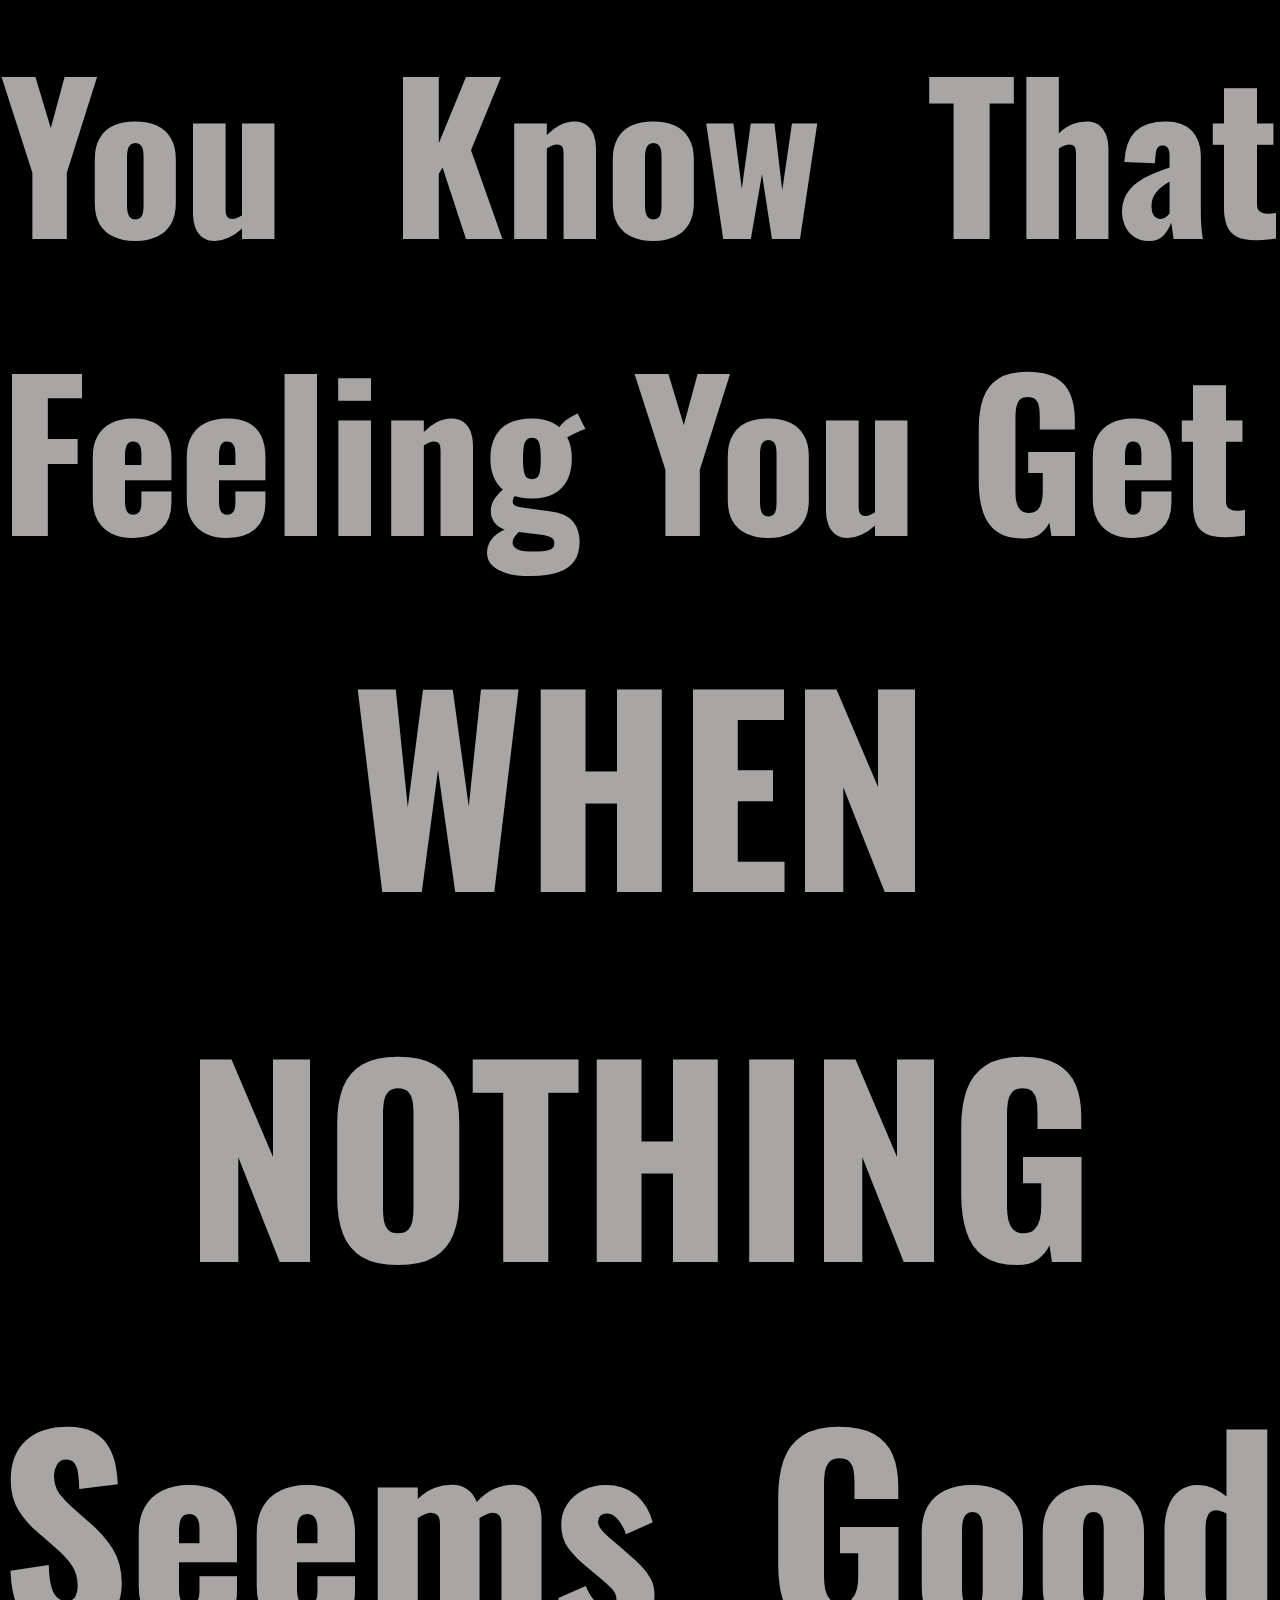
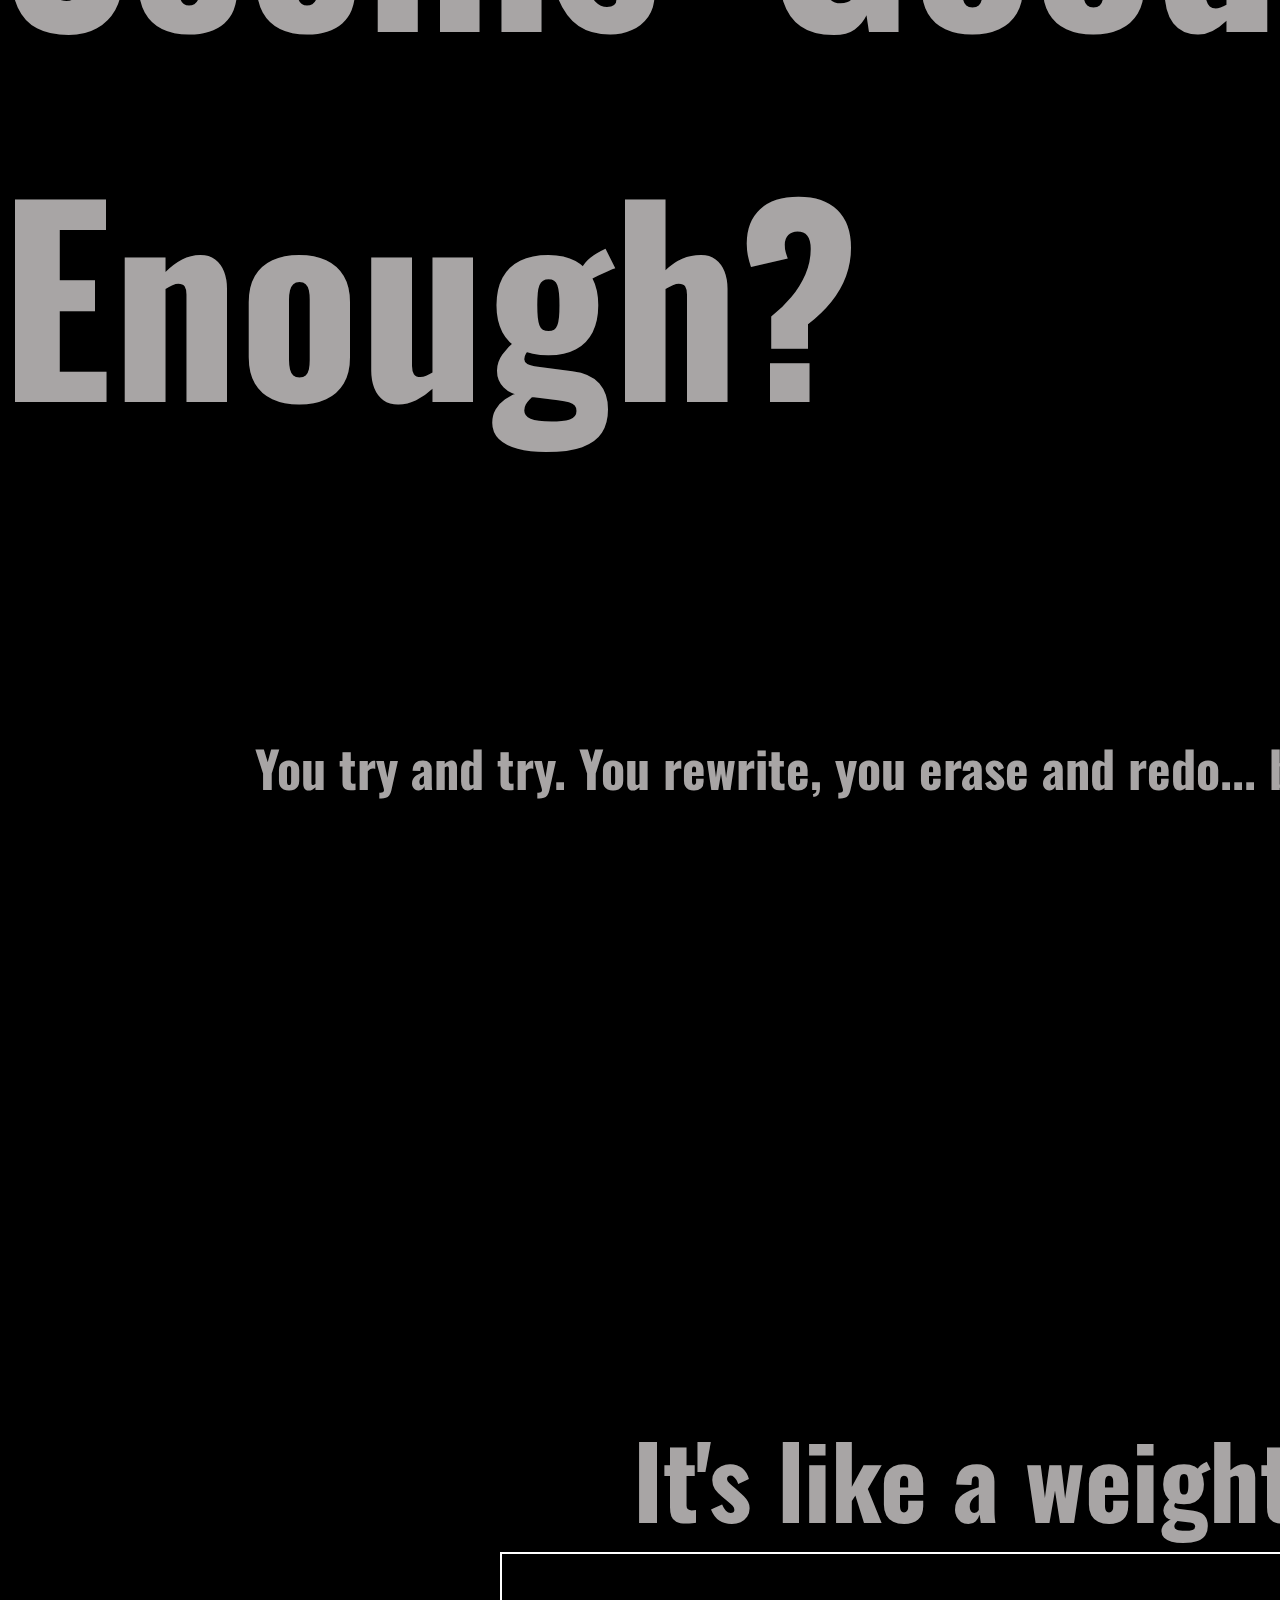
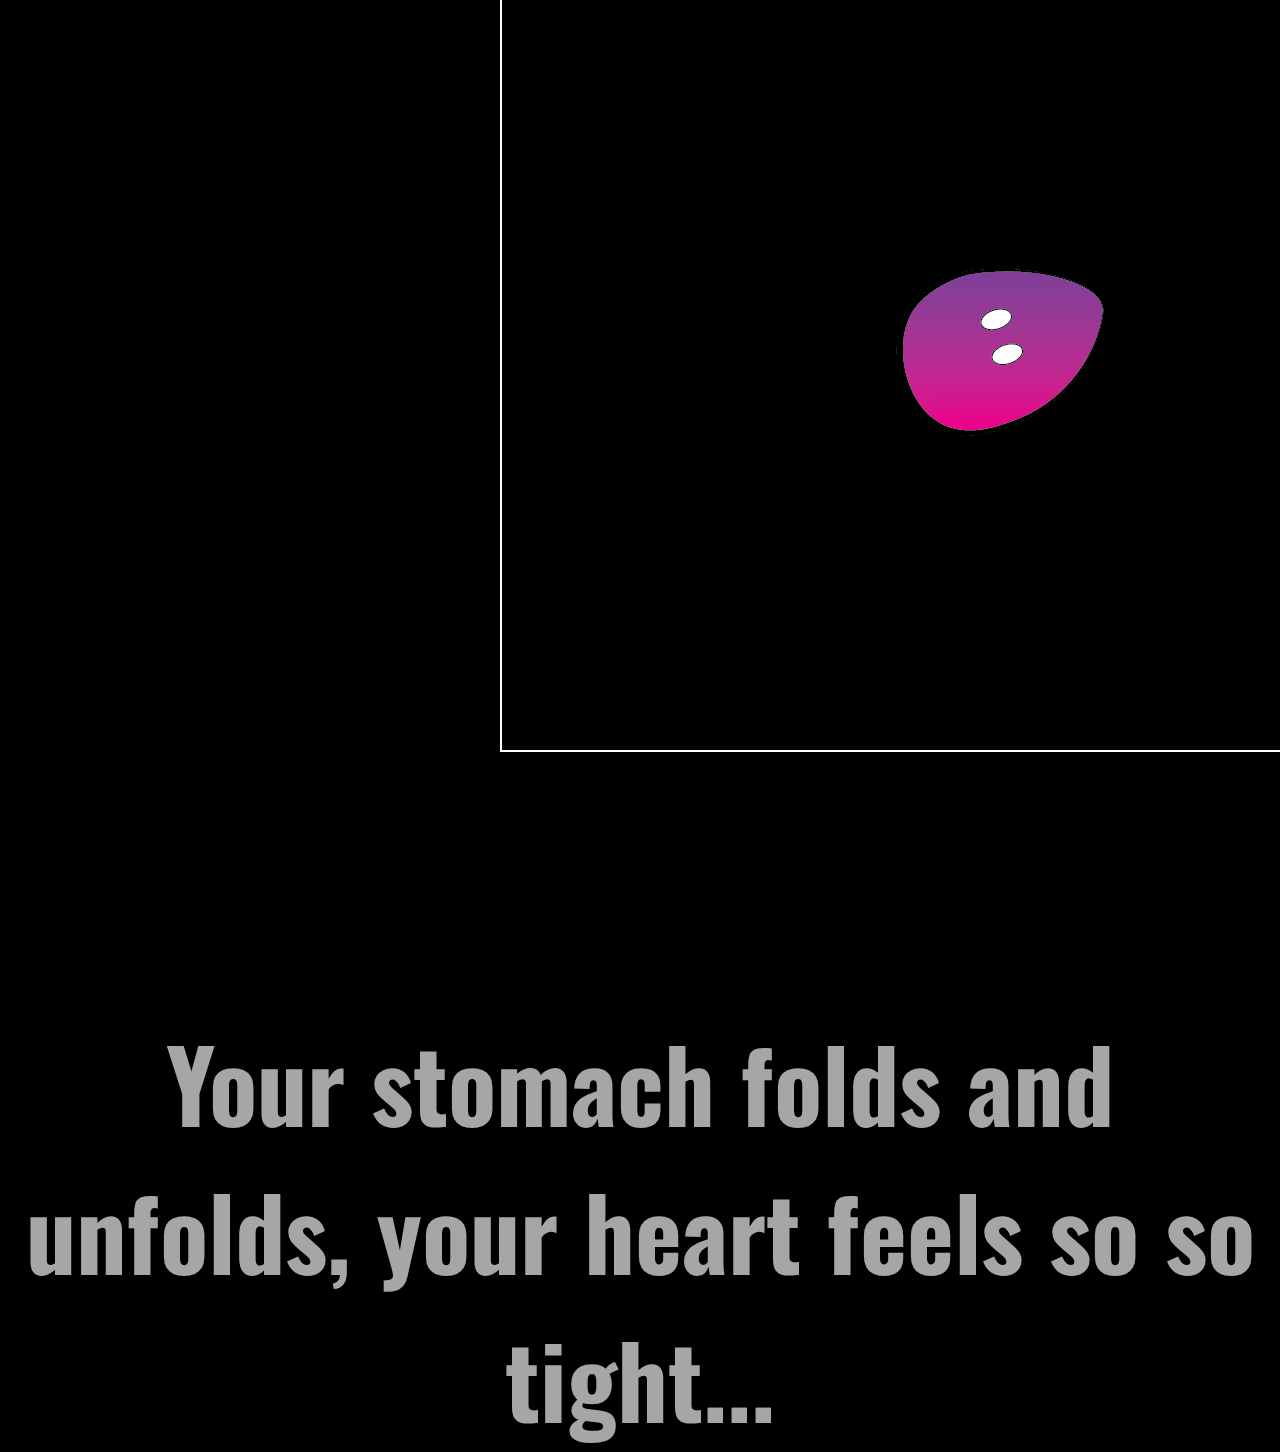
==== midnight-thoughts-main/midnight-thoughts-main/midnight-thoughts-main/midnight-thoughts-main/index.html @ 7000355b "Add files via upload" ====
<!DOCTYPE html>
<html lang="en">

<head>
    <meta charset="UTF-8">
    <meta http-equiv="X-UA-Compatible" content="IE=edge">
    <meta name="viewport" content="width=device-width, initial-scale=1.0">
    <title>Document</title>
    <link rel="stylesheet" href="style.css">
    <script src="js.js" defer></script>
    <style>
        @import url('https://fonts.googleapis.com/css2?family=Oswald&display=swap');
    </style>
</head>

<body>
    <div class="container">
        <div id="title">
            <h1>You know that feeling you get</h1>
            <h2>when nothing</h2>
            <h3>seems good enough?</h3>
        </div>
        <div id="thoughts">

            <h4> You try and try. You rewrite, you erase and redo... but the feeling persists </h4>
                <h5> It's like a weight...</h5>
                    <!-- image button -->
                    <button class="button-container" onclick="myFunction()">
                        <!-- <div id="button">  put pressure on me! </div> -->

                        <img id="egg" class="images" src="imgs/egg-falling.png"> 
                    </button>
                    
                        
                    </div>


                    <h6>Your stomach folds and unfolds, your heart feels so so tight... </h6>





        </div>

    </div>


</body>

</html>
---- midnight-thoughts-main/midnight-thoughts-main/midnight-thoughts-main/midnight-thoughts-main/style.css ----
* {
    margin: 0;
    padding: 0;
    background-color: black;
}

.container {
    font-family: 'Oswald', sans-serif;
    color: rgb(168, 165, 165);
    /* align content vertically */
    vertical-align: baseline;
}

#title {
    margin-left: auto;
    margin-right: auto;
    /* margin: 0; */
    padding: 0;
    border: 0;
    /* choose quality of text over speed (or vice versa) */
    text-rendering: optimizeLegibility;
    /* Smooth the font on the level of the pixel, as opposed to the subpixel. Switching from subpixel rendering to antialiasing for light text on dark backgrounds makes it look lighter. */
    -webkit-font-smoothing: antialiased;
}

h1 {

    font-size: 200px;
    text-align: justify;
    text-transform: capitalize;

}

/* animation color */
@keyframes example {
    0% {
        color: rgb(168, 165, 165);
    }

    100% {
        color: rgb(8, 8, 8);
    }
}

h2 {
    font-size: 250px;
    text-align: center;
    text-transform: uppercase;
    /* target animation set above */
    animation-name: example;
    animation-duration: 3.5s;
    animation-iteration-count: infinite;

}

h3 {
    font-size: 250px;
    text-align: justify;
    text-transform: capitalize;
}

#thoughts {
    width: 2000px;
    margin-left: auto;
    margin-right: auto;
    margin-top: 20%;
    height: fit-content;
}

h4 {

    font-size: 50px;
    text-align: center;
    margin-top: 50px;
}

h5 {
    font-size: 100px;
    text-align: center;
    margin-top: 30%;

}

   

.button-container{
    margin: auto;
    display: flex;
    align-items: center;
    justify-content: center;
	width:50%;
	height:800px;
	border: 2px solid white;
	position:relative;
    transition: bottom linear 1s;
    font-family: 'Oswald', sans-serif;
    color: rgb(168, 165, 165);

}

/* .image-container{

    bottom: 800px;
   
}

.image-container-down{
 
	bottom:0px;
} */

#egg{
    width:208px;
    display: block;
}

h6{
    font-size: 100px;
    text-align: center;
    margin-top: 20%;
    
}
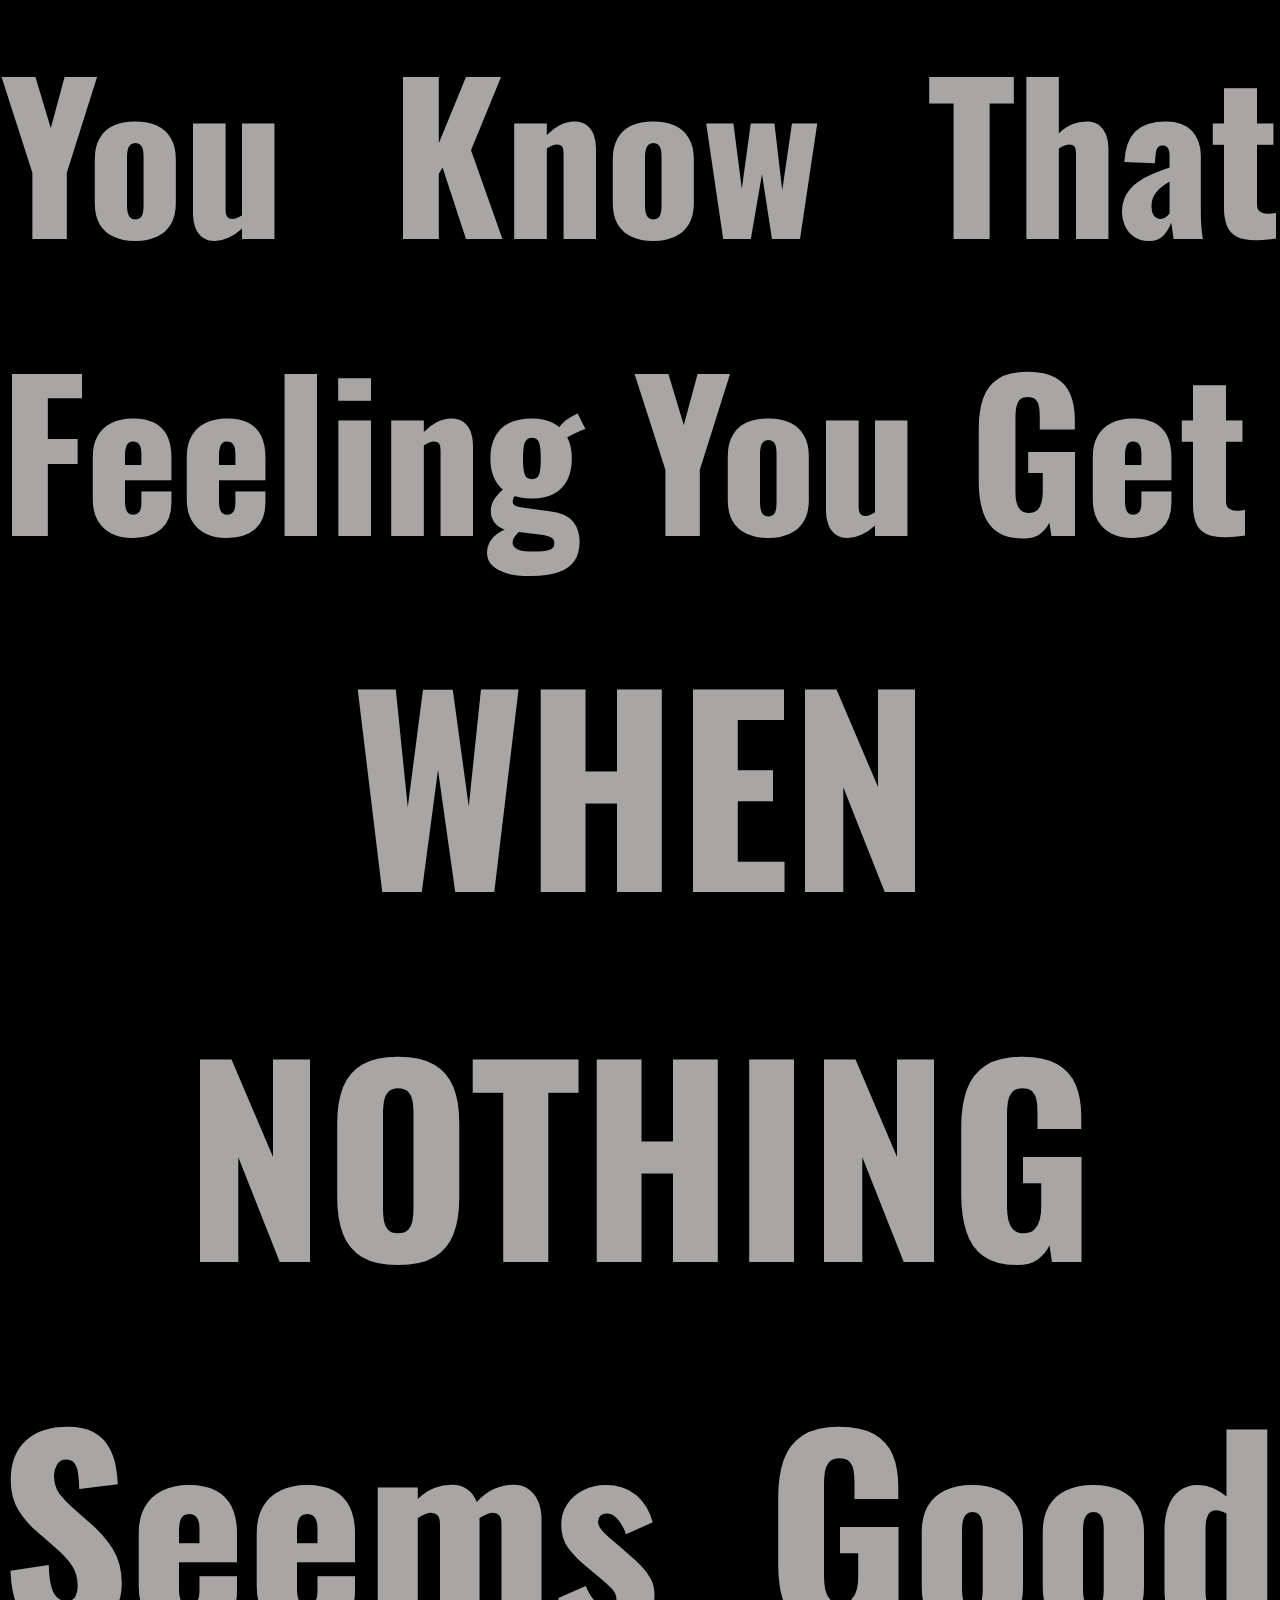
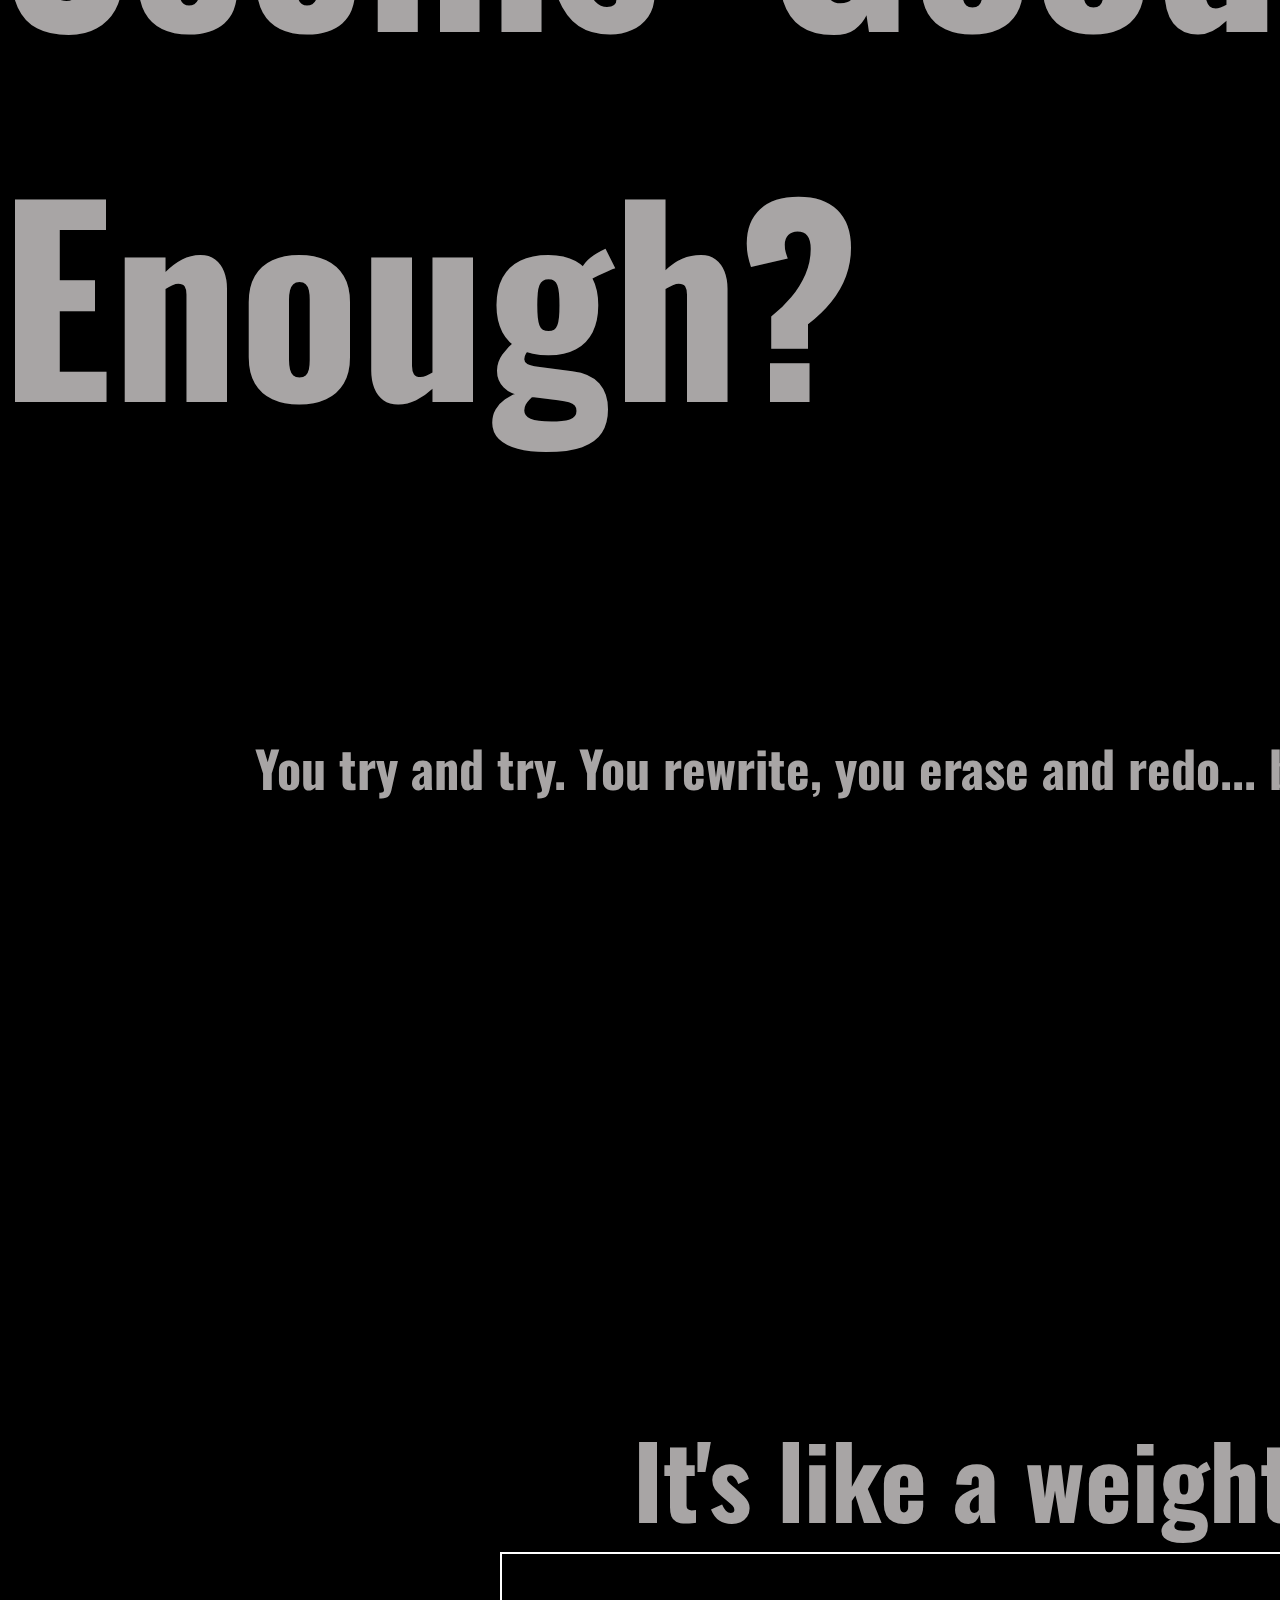
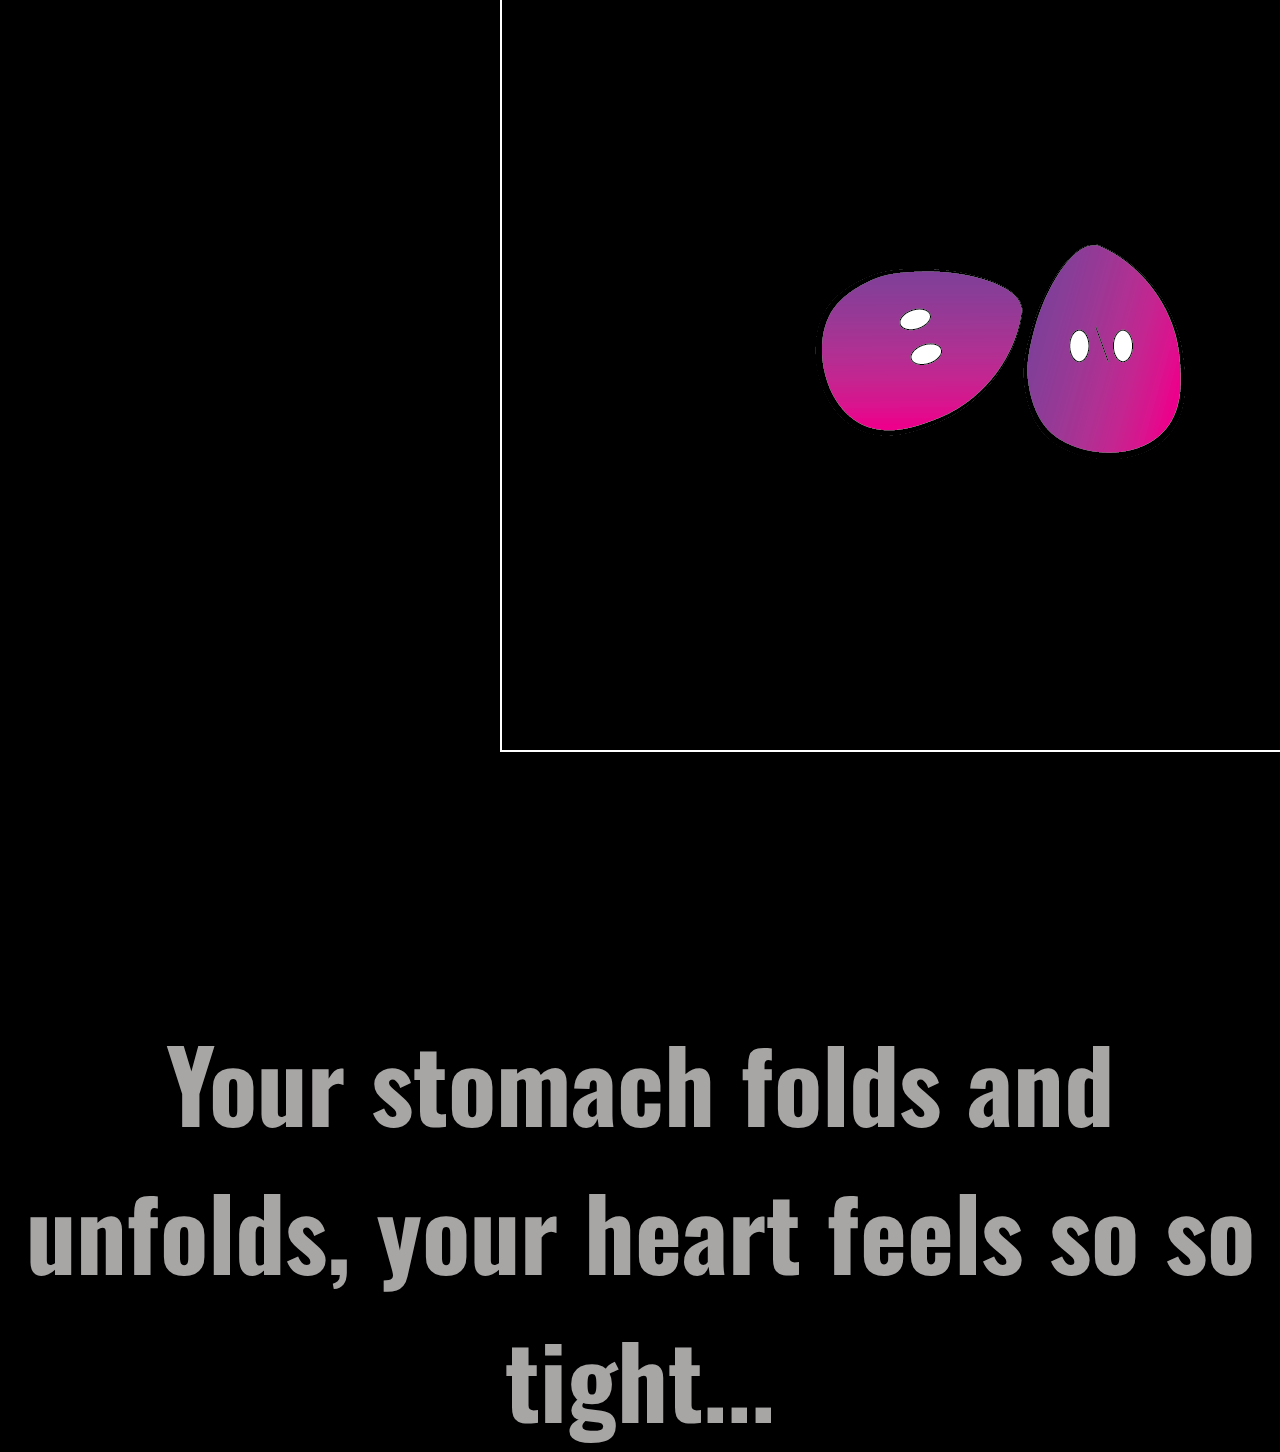
==== commit e291014e: "Add files via upload" ====
--- a/midnight-thoughts-main/midnight-thoughts-main/midnight-thoughts-main/midnight-thoughts-main/index.html
+++ b/midnight-thoughts-main/midnight-thoughts-main/midnight-thoughts-main/midnight-thoughts-main/index.html
@@ -29,6 +29,15 @@
                         <!-- <div id="button">  put pressure on me! </div> -->
 
                         <img id="egg" class="images" src="imgs/egg-falling.png"> 
+                        <img id="crack1" class="images" src="imgs/egg-cracking1.png">
+                        <!-- <img id="crack2" class="images" src="imgs/egg-cracking2.png">
+                        <img id="crack3" class="images" src="imgs/egg-cracking3.png">
+                        <img id="melt1" class="images" src="imgs/melting1.png">
+                        <img id="melt2" class="images" src="imgs/melting2.png">
+                        <img id="melt3" class="images" src="imgs/melting3.png">
+                        <img id="melt4" class="images" src="imgs/melting4.png">
+                        <img id="melt5" class="images" src="imgs/melting5.png"> -->
+
                     </button>
                     
                         
